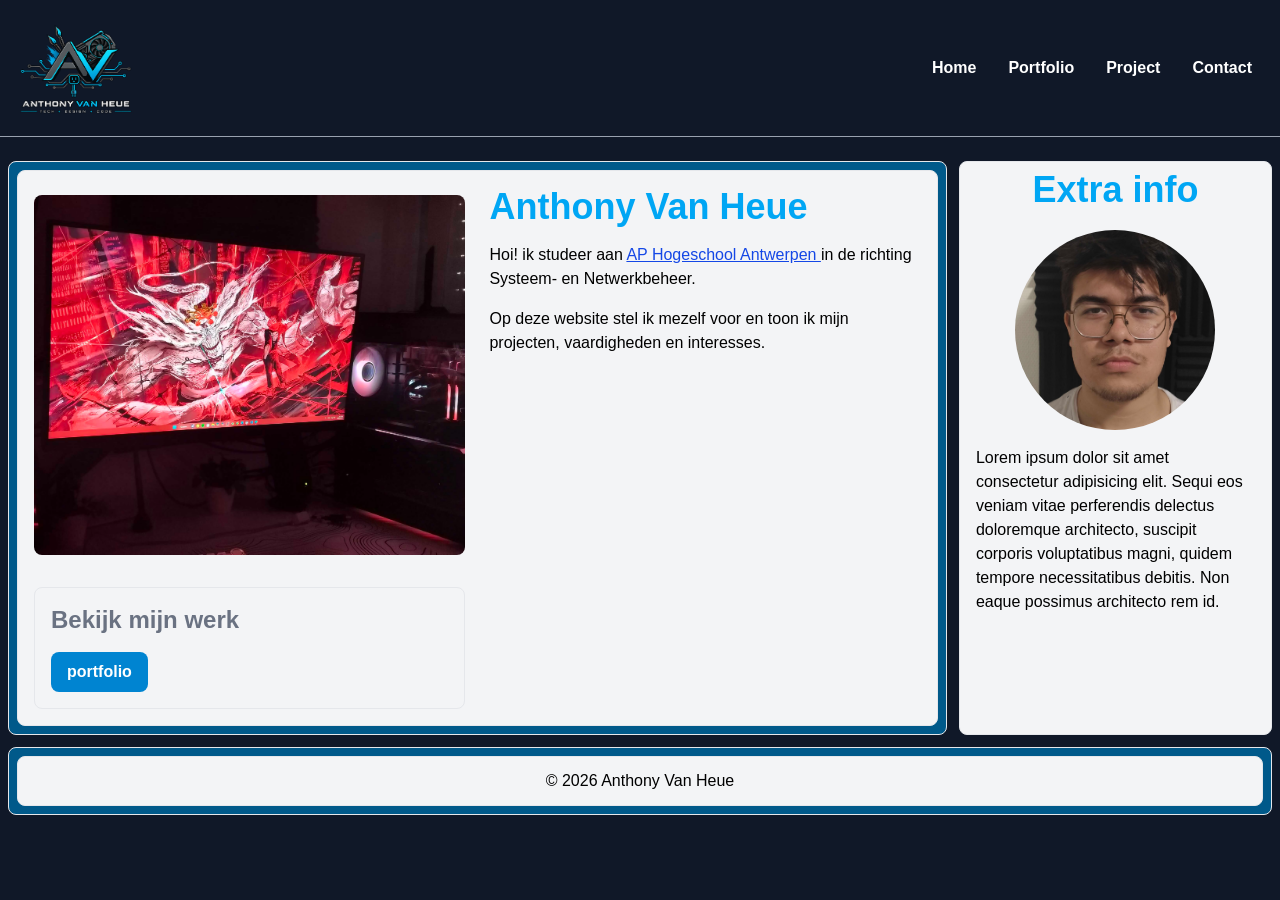
==== index.html @ f285b858 "Eerste versie van mijn portfolio" ====
<!doctype html>
<html lang="nl-BE">

<head>
  <meta charset="UTF-8" />
  <meta name="viewport" content="width=device-width, initial-scale=1.0" />
  <title>Home: Anthony Van</title>
  <meta
    name="description"
    content="Bekijk de homepage van Anthony Van Heue, student aan hogeschool AP Antwerpen in de opleiding Systeem- en Netwerkbeheer">

  <link rel="stylesheet" href="CSS/tailwind.css" />
  <link rel="stylesheet" href="CSS/style.css" />
</head>

<body class="bg-gray-900">
   <body class="bg-gray-900">
    <header class="mb-6">
      <nav
        class="mx-auto flex flex-wrap w-full max-w-7xl items-center justify-between border-b border-gray-400 px-4 py-2"
      >
        <a href="index.html" class="mr-auto">
          <img
            src="images/AI_LOGO.png"
            width="120"
            alt="Logo van Anthony Van Heue"
          />
        </a>
        <input type="checkbox" id="menu-knop" class="peer sr-only" />

        <label
          for="menu-knop"
          class="cursor-pointer rounded-lg border border-gray-300 px-3 py-2 text-white md:hidden"
        >
          <p class="text-white font-bold">☰ Menu</p>
        </label>

        <ul
          class="hidden w-full flex-col gap-2 font-bold text-white peer-checked:flex md:flex md:w-auto md:flex-row"
        >
          <li>
            <a
              href="index.html"
              class="block rounded-lg px-3 py-2 text-white hover:bg-gray-700 hover:text-sky-400"
              >Home</a
            >
          </li>
          <li>
            <a
              href="portfolio.html"
              class="block rounded-lg px-3 py-2 text-white hover:bg-gray-700 hover:text-sky-400"
              >Portfolio</a
            >
          </li>
          <li>
            <a
              href="project.html"
              class="block rounded-lg px-3 py-2 text-white hover:bg-gray-700 hover:text-sky-400"
              >Project</a
            >
          </li>
          <li>
            <a
              href="contact.html"
              class="block rounded-lg px-3 py-2 text-white hover:bg-gray-700 hover:text-sky-400"
              >Contact</a
            >
          </li>
        </ul>
      </nav>
    </header>

  <div class="mx-auto flex w-full max-w-7xl flex-col gap-3 px-2 md:flex-row">
    <main class="flex w-full flex-col md:w-3/4">
      <div class="flex h-full flex-col bg-sky-800 border border-gray-200 p-2 rounded-lg py-2">

        <section class="grid gap-6 rounded-lg border border-gray-200 bg-gray-100 p-4 md:grid-cols-2">
          <img src="images/pc.jpg" alt="foto computer" class="mb-2 h-90 w-150 object-cover mx-auto mt-2 rounded-lg" />

          <div class="flex flex-col">
            <h1 class="text-4xl font-bold text-sky-500">Anthony Van Heue</h1>

            <p class="mt-4">
              Hoi! ik studeer aan
              <a href="https://www.ap.be" target="_blank" rel="noopener noreferrer"
                class="text-blue-700 underline hover:text-sky-400">
                AP Hogeschool Antwerpen
              </a>
              in de richting Systeem- en Netwerkbeheer.
            </p>

            <p class="mt-4">
              Op deze website stel ik mezelf voor en toon ik mijn projecten,
              vaardigheden en interesses.
            </p>
          </div>
          <section class="rounded-lg border border-gray-200 bg-gray-100 p-4">
            <h2 class="text-2xl font-bold text-gray-500">
              Bekijk mijn werk
            </h2>
            <p>
              <a href="portfolio.html"
                class="mt-4 inline-block rounded-lg bg-sky-600 px-4 py-2 font-bold text-white hover:bg-sky-300">portfolio</a>
            </p>

          </section>
        </section>

      </div>
    </main>
    <aside class="w-full rounded-lg border border-gray-200 bg-gray-100 p-2 md:w-1/4">
      <h2 class="text-4xl font-bold text-sky-500 text-center">Extra info</h2>

      <img src="images/IMG20260926220612.jpg" alt="selfie anthony"
        class="mb-2 h-50 w-50 rounded-full object-cover mx-auto mt-5" />
      <p class="mt-2 px-2 py-2">
        Lorem ipsum dolor sit amet consectetur adipisicing elit. Sequi eos veniam vitae perferendis delectus doloremque
        architecto, suscipit corporis voluptatibus magni, quidem tempore necessitatibus debitis. Non eaque possimus
        architecto rem id.
      </p>
    </aside>
  </div>

  <footer class="px-2 py-3 mx-auto w-full max-w-7xl">
    <div class="rounded-lg border border-gray-200 bg-sky-800 p-2 text-center">
      <section class="rounded-lg border border-gray-200 bg-gray-100 p-2 py-3 text-center">

        &copy; 2026 Anthony Van Heue
      </section>
    </div>
  </footer>
</body>

</html>
---- CSS/style.css ----
@import "tailwindcss";
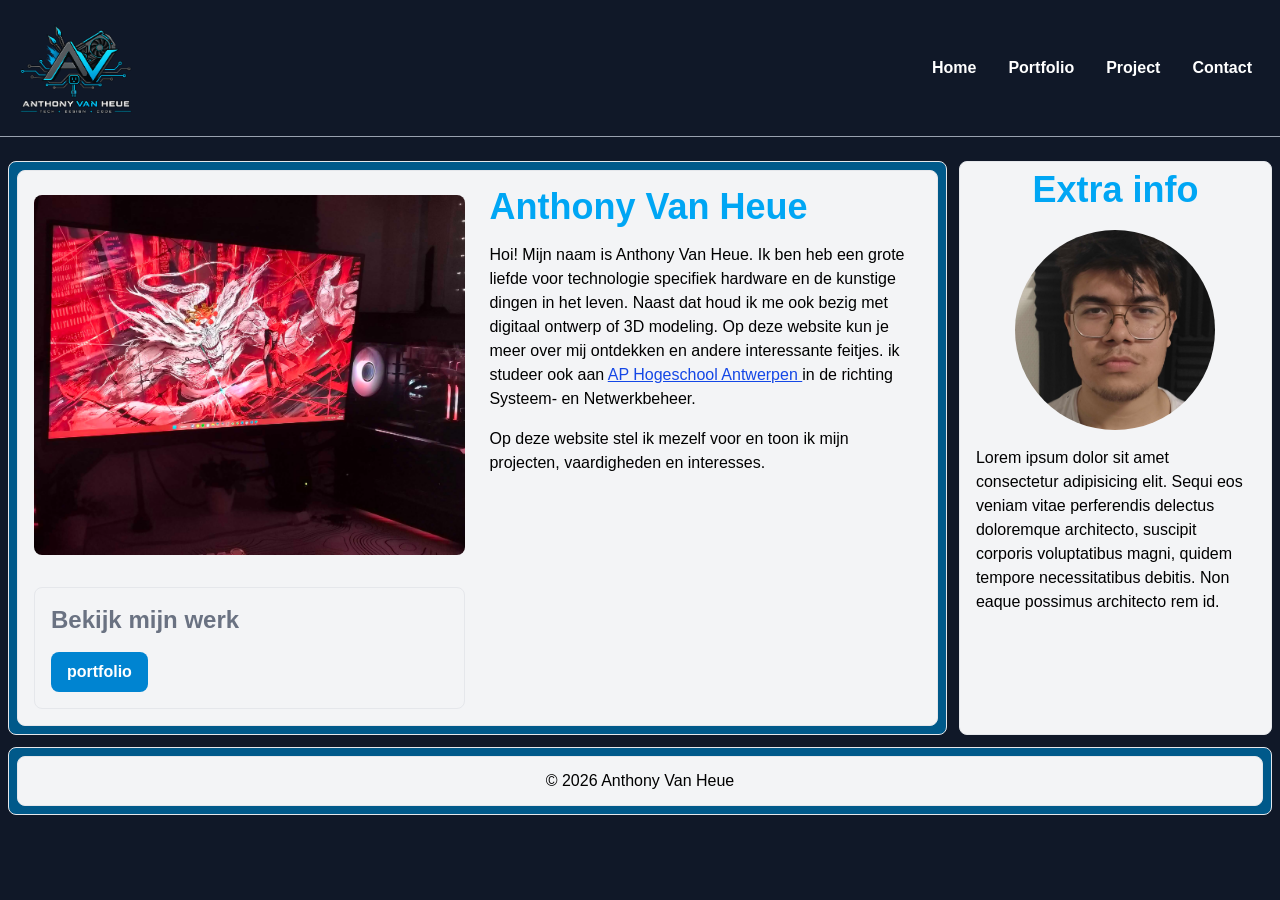
==== commit 1bc9b2b1: "aanpassing in home en portfolio, vooral de beschrijvingen" ====
--- a/index.html
+++ b/index.html
@@ -81,7 +81,9 @@
             <h1 class="text-4xl font-bold text-sky-500">Anthony Van Heue</h1>
 
             <p class="mt-4">
-              Hoi! ik studeer aan
+              Hoi! Mijn naam is Anthony Van Heue. Ik ben heb een grote liefde voor technologie specifiek hardware en de kunstige dingen in het leven. Naast dat houd ik me ook bezig met digitaal ontwerp of 3D modeling. 
+              Op deze website kun je meer over mij ontdekken en andere interessante feitjes.
+              ik studeer ook aan 
               <a href="https://www.ap.be" target="_blank" rel="noopener noreferrer"
                 class="text-blue-700 underline hover:text-sky-400">
                 AP Hogeschool Antwerpen
